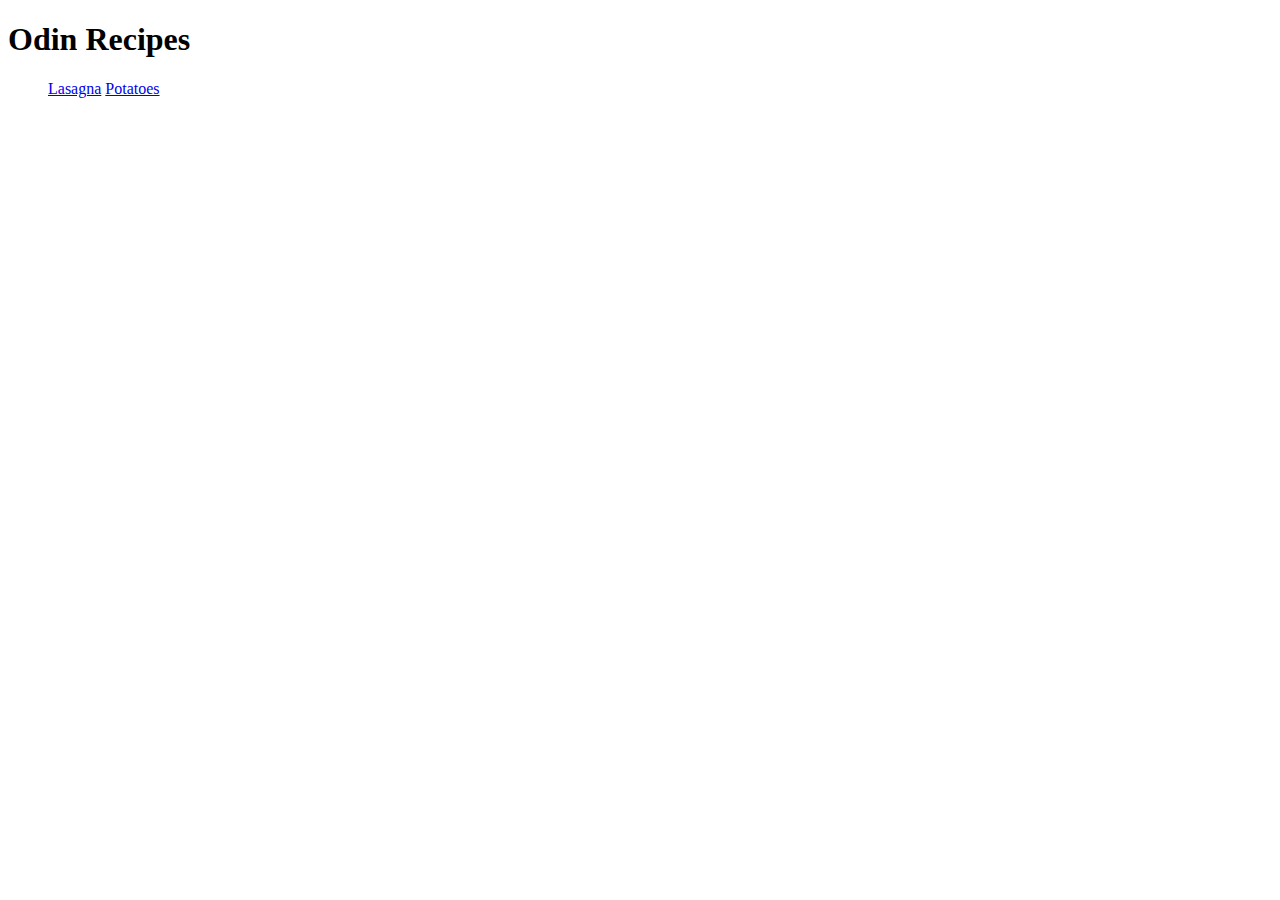
==== index.html @ 424abf8e "New recipes added" ====
<!DOCTYPE html>
<html lang="en">
<head>
    <meta charset="UTF-8">
    <meta name="viewport" content="width=device-width, initial-scale=1.0">
    <title>Document</title>
</head>
<body>
    <h1>Odin Recipes</h1>
    <ul>
    <a href="recipes/lasagna/lasagna.html">Lasagna</a>
    <a href="recipes/potatoes/potatoes.html">Potatoes</a>

    </ul>
</body>
</html>
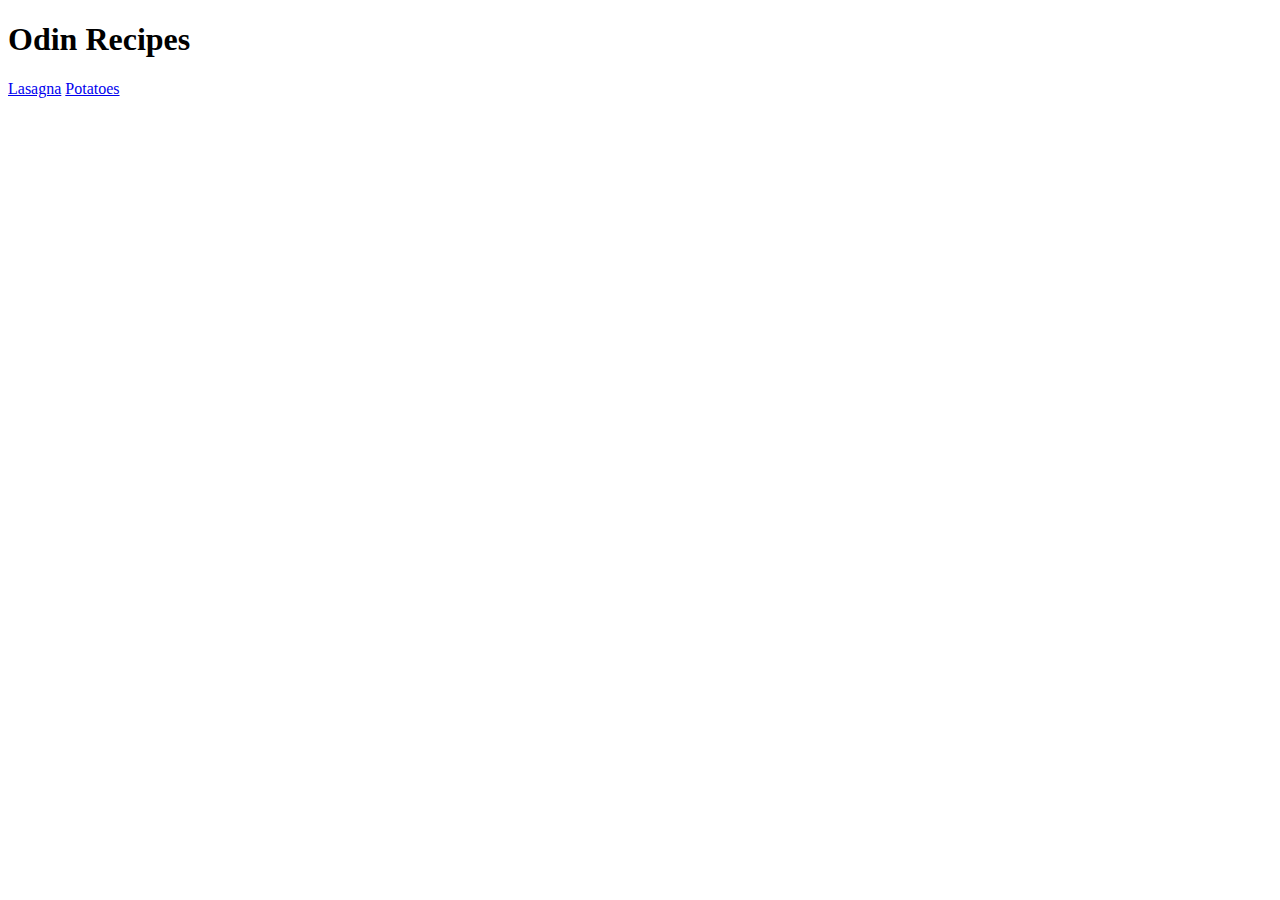
==== commit a5b49a7d: "Changes to styling" ====
--- a/index.html
+++ b/index.html
@@ -4,13 +4,18 @@
     <meta charset="UTF-8">
     <meta name="viewport" content="width=device-width, initial-scale=1.0">
     <title>Document</title>
+    <link rel="stylesheet" href="/home/vboxuser/repos/odin-recipes/styles.css">
 </head>
 <body>
-    <h1>Odin Recipes</h1>
-    <ul>
-    <a href="recipes/lasagna/lasagna.html">Lasagna</a>
-    <a href="recipes/potatoes/potatoes.html">Potatoes</a>
+    <div>
+        <h1>Odin Recipes</h1>
+    </div>
+    <div class="main-menu">
+        
+        <a href="recipes/lasagna/lasagna.html">Lasagna</a>
+        <a href="recipes/potatoes/potatoes.html">Potatoes</a>
 
-    </ul>
+        
+    </div>
 </body>
 </html>